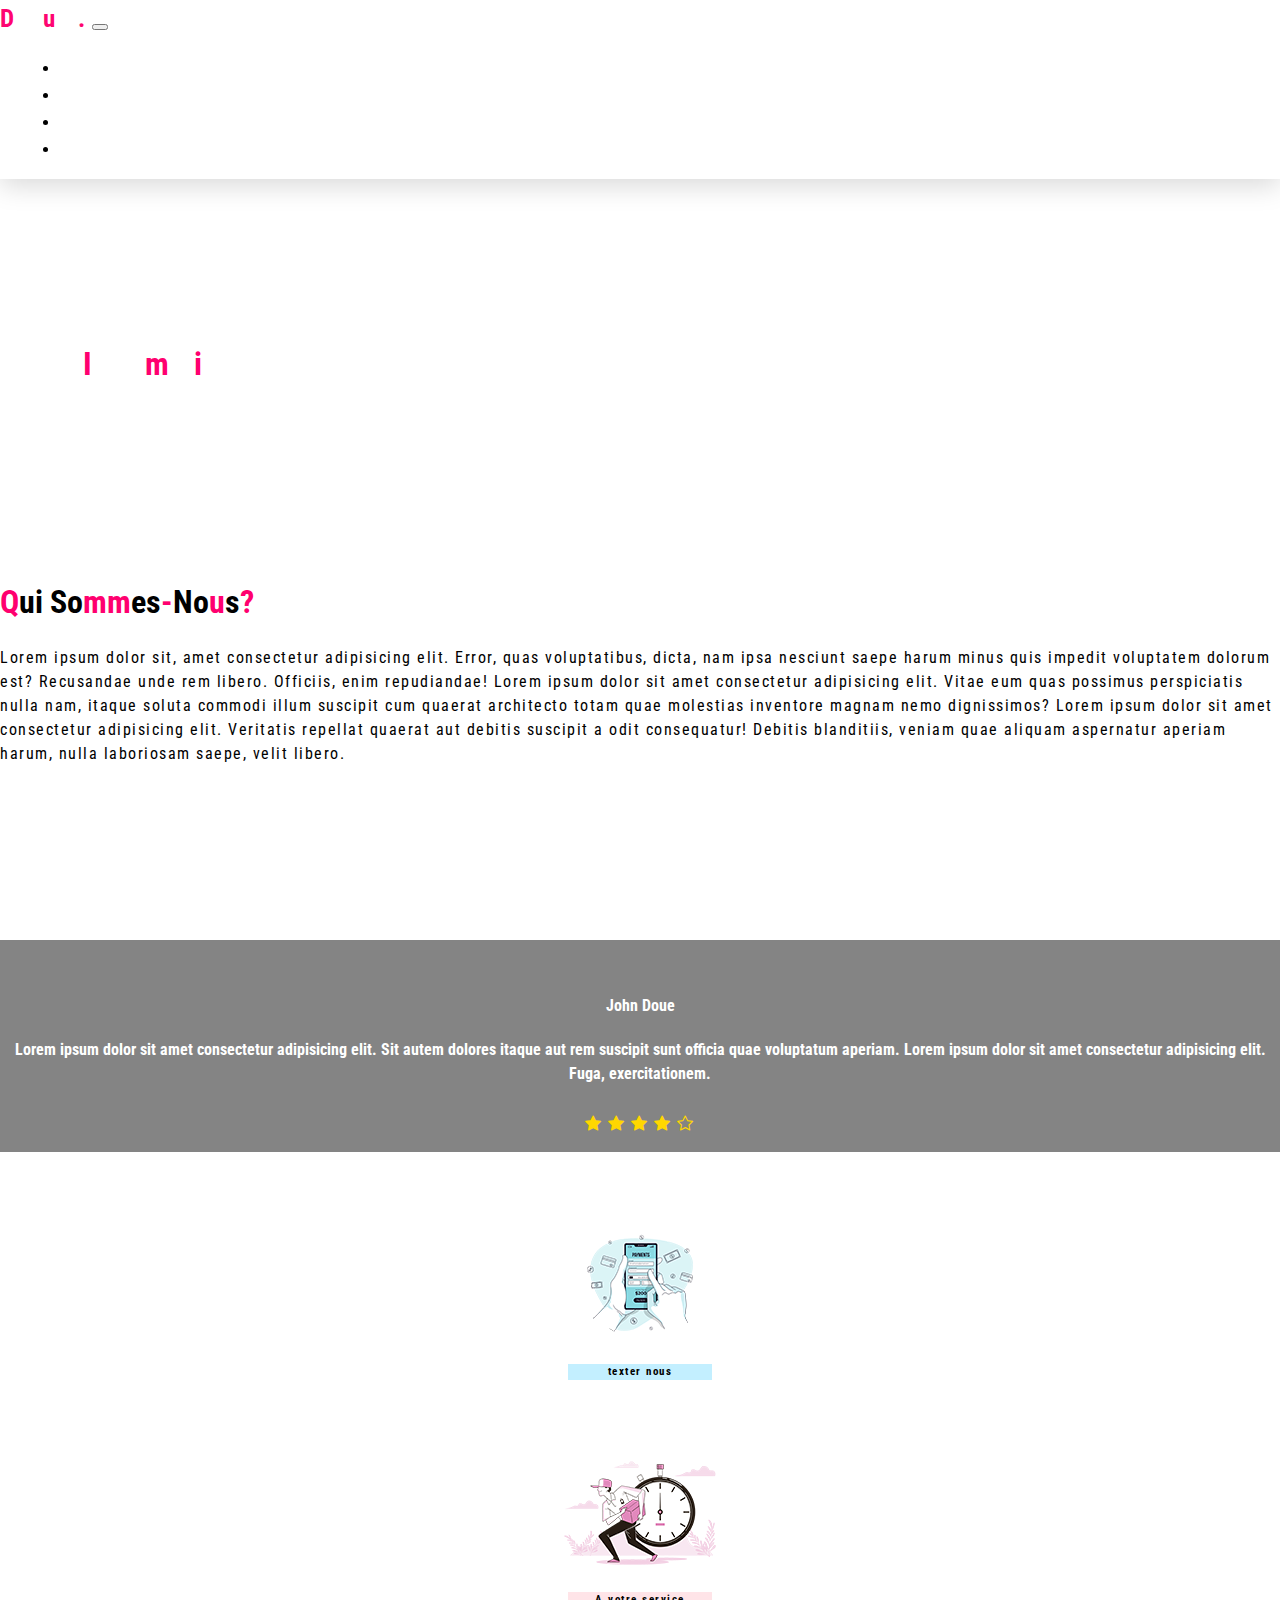
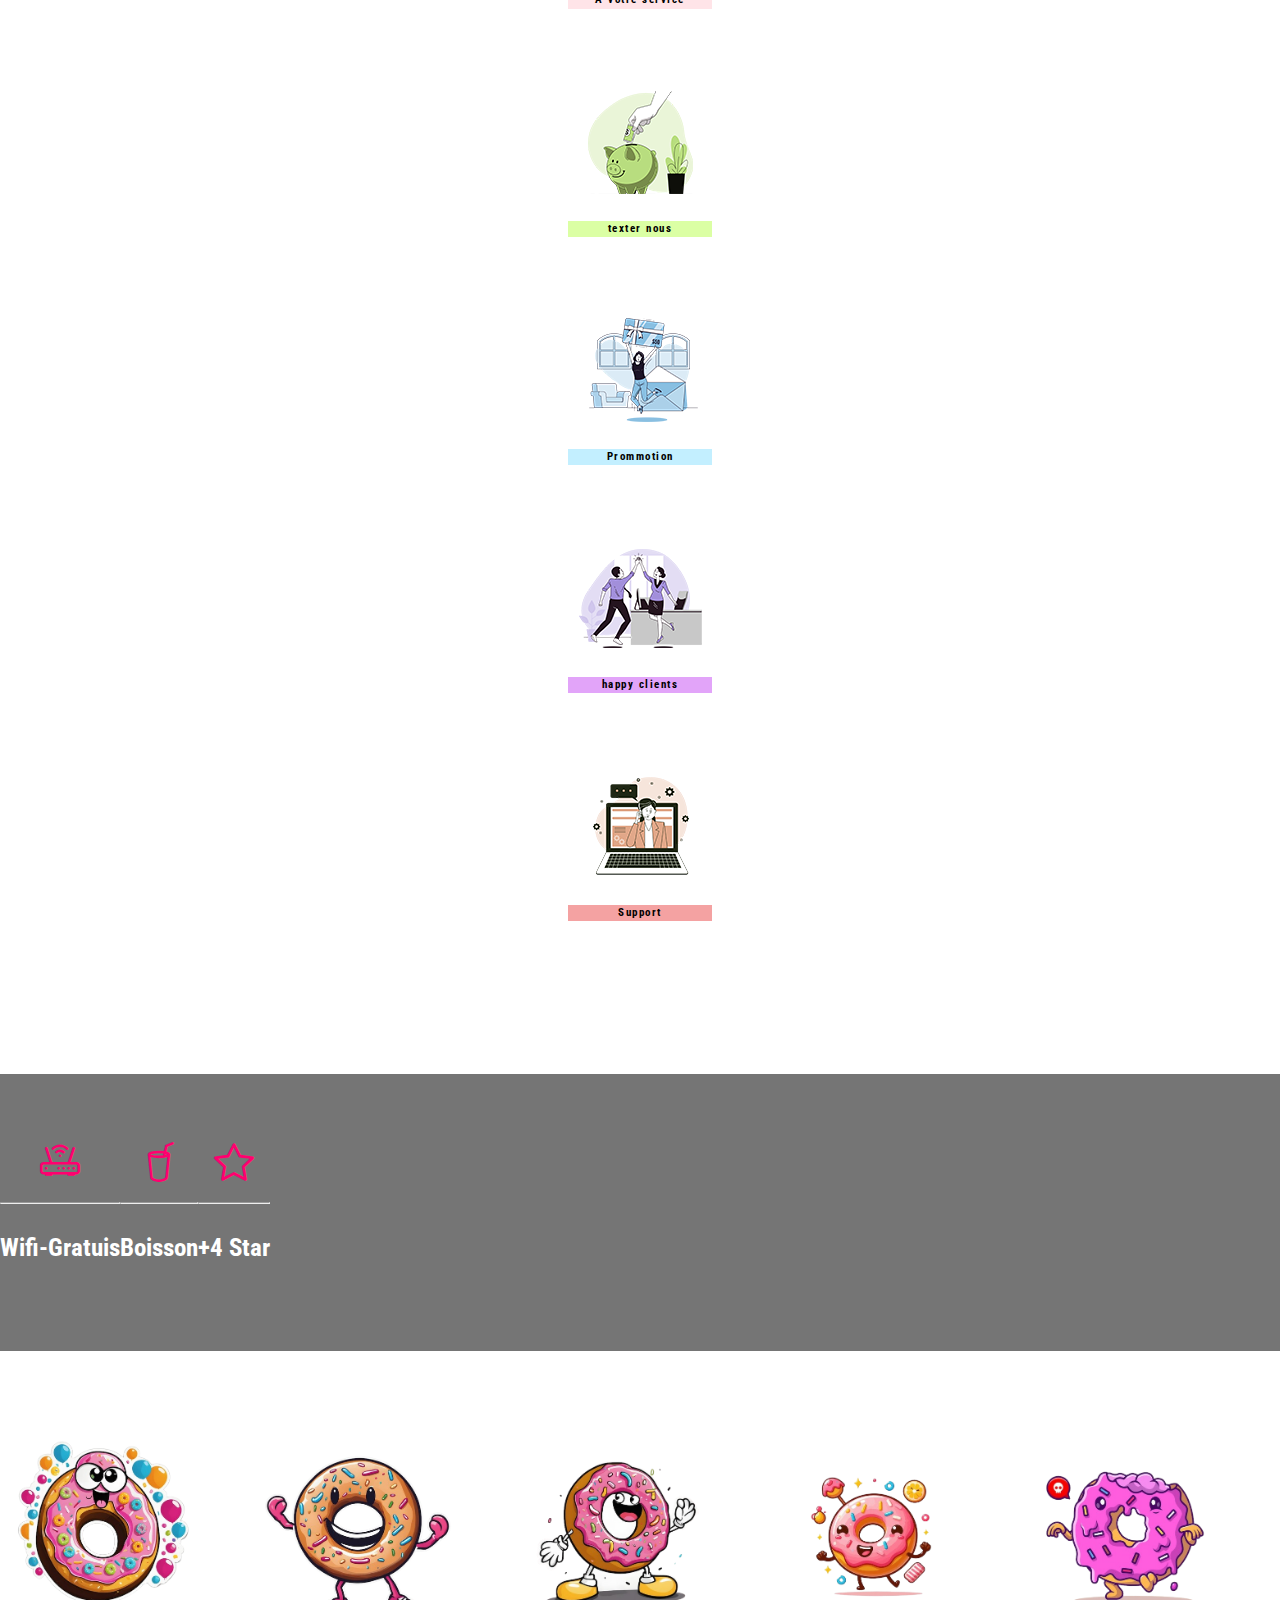
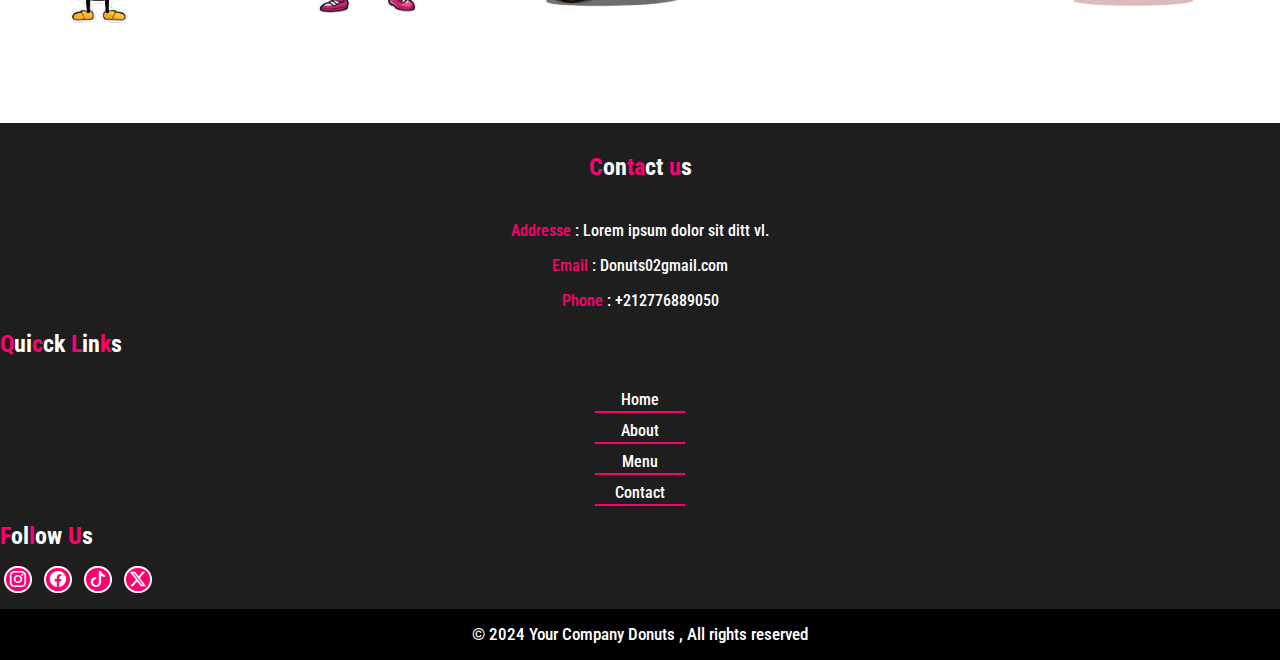
==== About.html @ 4a743d5b "first commit" ====
<!DOCTYPE html>
<html lang="en">
<head>
    <meta charset="UTF-8">
    <meta name="viewport" content="width=device-width, initial-scale=1.0">
    <link rel="icon" href="image/donut.png">
    <link rel="stylesheet" href="https://cdn.jsdelivr.net/npm/bootstrap-icons@1.11.3/font/bootstrap-icons.min.css">
    <link href="https://cdn.jsdelivr.net/npm/bootstrap@5.2.3/dist/css/bootstrap.min.css" rel="stylesheet" integrity="sha384-rbsA2VBKQhggwzxH7pPCaAqO46MgnOM80zW1RWuH61DGLwZJEdK2Kadq2F9CUG65" crossorigin="anonymous">
    <link rel="stylesheet" href="style.css">
    <title>Donuts</title>
</head>
<body>

     <!-- nav strt -->

     <nav class="navbar navbar-expand-lg navbar-dark bg-black fixed-top ">
        <div class="container">
          <a class="navbar-brand" href="#"> <span>D</span>on<span>u</span>ts<span>.</span></a>
          <button class="navbar-toggler" type="button" data-bs-toggle="collapse" data-bs-target="#navbarNav" aria-controls="navbarNav" aria-expanded="false" aria-label="Toggle navigation">
            <span class="navbar-toggler-icon"></span>
          </button>
          <div class="collapse navbar-collapse" id="navbarNav">
            <ul class="navbar-nav ms-auto">
             
              <li class="nav-item">
                <a class="" href="index.html">Home</a>
              </li>
              <li class="nav-item">
                <a class="" href="About.html">About us</a>
              </li>
              <li class="nav-item">
                <a class="" href="Menu.html">Menu</a>
              </li>
              <li class="nav-item">
                <a class="" href="Contact.html">Contact us</a>
              </li>
              
            </ul>
          </div>
        </div>
      </nav>
      <!-- nav end -->



    <!----------------- mini hero3 strt ----------->


    <section>
        <div class="hero3">
          <div class="container">
                <div class="title">
                    <h1><span>I</span>nfor<span>m</span>at<span>i</span>on :</h1>
                    <p>voici des informations sur Donuts qui sommes nous</p>
                </div>
            
        </div>

            </div>
        </div>
    </section>

     <!----------------- mini hero3 end ----------->

     <!----------------- about description strt ----------->

     <section style="margin-top: 45px;">
        <div class="container">
            <div class="row">
                <div class="description col-lg-6 ">
                    <h1><span>Q</span>ui So<span>mm</span>es<span>-</span>No<span>u</span>s<span>?</span></h1>
                    
                    <P>Lorem ipsum dolor sit, amet consectetur adipisicing elit. Error, quas voluptatibus, dicta, 
                        nam ipsa nesciunt saepe harum minus quis impedit voluptatem dolorum est? Recusandae unde 
                        rem libero. Officiis, enim repudiandae! Lorem ipsum dolor sit amet consectetur adipisicing
                        elit. Vitae eum quas possimus perspiciatis nulla nam, itaque soluta commodi illum suscipit
                         cum quaerat architecto totam quae molestias inventore magnam nemo dignissimos? Lorem ipsum 
                         dolor sit amet consectetur adipisicing elit. Veritatis repellat quaerat aut debitis suscipit
                          a odit consequatur! Debitis blanditiis, veniam quae aliquam aspernatur aperiam harum, nulla
                           laboriosam saepe, velit libero.</P>

                </div>


                <div class="image col-lg-6">
                    
                    <img src="c:\Users\HP\Downloads\About us page-cuate.png" width="100%"  alt="">

                </div>
                
            </div>
        </div>
     </section>
    <!----------------- about description end ----------->

<section style="margin-top: 130px;">
  <div class="hero1000">
    <div class="container">
      <div class="item">
        <img src="c:\Users\HP\OneDrive\Bureau\project 1\abc\freepik-export-20240925112210BDVb.jpeg" alt="">
        <h4>John Doue</h4>
        <p class="z">Lorem ipsum dolor sit amet consectetur adipisicing elit. Sit autem dolores itaque aut rem suscipit sunt officia quae voluptatum aperiam. Lorem ipsum dolor sit amet consectetur adipisicing elit. Fuga, exercitationem.</p>
        <p class="t"><i class="bi bi-star-fill"></i> <i class="bi bi-star-fill"></i> <i class="bi bi-star-fill"></i> <i class="bi bi-star-fill"></i> <i class="bi bi-star"></i></p>
      </div>
    </div>
  </div>
</section>




     <!-- img strt -->

<section style="user-select: none; margin-top: 60px;">
  <div class="container ">
    <div class="row  ">
      <div class="cc col-lg-2 col-md-4 col-sm-6">
        <div class="box1">
          <img src="image/f1.png" alt="">
          <h6 class="pp">texter nous</h6>
        
         
      </div>
    </div>

    <div class=" cc col-lg-2 col-md-4 col-sm-6">
      <div class="box1">
        <img src="image/f2.png" alt="">
        <h6 class="p"> A votre service</h6>
       
    </div>
  </div>

  <div class="cc col-lg-2 col-md-4 col-sm-6">
    <div class="box1">
      <img src="image/f3.png" alt="">
      <h6 class="p2">texter nous</h6>
     
  </div>
</div>

<div class="cc col-lg-2 col-md-4 col-sm-6" >
  <div class="box1">
    <img src="image/f4.png" alt="">
    <h6 class="p3">Prommotion</h6>
   
</div>
</div>
<div class="cc col-lg-2 col-md-4 col-sm-6">
  <div class="box1">
    <img src="image/f5.png" alt="">
    <h6 class="P4">happy clients</h6>
   
</div>
</div>
<div class="cc col-lg-2 col-md-4 col-sm-6">
  <div class="box1">
    <img src="image/f6.png" alt="">
    <h6 class="P5">Support</h6>
   
</div>
</div>
  </div>
</section><br><br>
<!-- img end -->

<section style="margin-top: 80px;">
  <div class="hero10000">
    <div class="container">
      <div class="content-stike">
        <div class="item-content">
        <i class="bi bi-router"></i>
        <hr>
        <p>Wifi-Gratuis</p>
      </div>

      <div class="item-content">
        <i class="bi bi-cup-straw"></i>
        <hr>
        <p> Boisson </p> 
      </div>

      <div class="item-content">
        <i class="bi bi-star"></i>
        <hr>
        <p> +4 Star</p>
      </div>
    </div>
    </div>
  </div>
</section>








<!-- img2 strt -->
<section style="margin-top: 80px;">
<div class="container">
  <div class="about-img">
    <div class="about">
      <img src="image/smile-face-donut_745306-14318-removebg-preview.png" alt="">
    </div>

    <div>
      <img src="image/watercolor-donut_745306-13878-removebg-preview.png" alt="">
    </div>

    <div>
      <img src="image/donut-sublimation_745306-14202-removebg-preview.png" alt="">
    </div>

    <div>
      <img src="image/donut-with-smiley-face-smiley-face-it_1177960-32664-removebg-preview.png" alt="">
    </div>

    <div>
      <img src="image/cute-donut-zombie-walking-cartoon-vector-icon-illustration-food-holiday-icon-concept-isolated-flat_138676-5394-removebg-preview.png" alt="">
    </div>
  </div>
</div>
</section>

    

<footer style="background-color: rgb(30, 30, 30); padding-top: 10px; margin-top: 80px;">

  <div class="container">
   <div class="row">
     <div class="contact col-lg-4">
       <h2><span>C</span>on<span>ta</span>ct <span>u</span>s</h2>
        <p><a href=""><span>Addresse</span> : Lorem ipsum dolor sit ditt vl.</p></a>
        <p><span>Email</span> : Donuts02gmail.com</p>
        <p><span>Phone</span> : +212776889050</p>
        
       
     </div>

     <div class="quick col-lg-4 text-center">
       <h2><span>Q</span>ui<span>c</span>ck <span>L</span>in<span>k</span>s</h2>
         <a href="">Home</a>
         <a href="">About</a>
         <a href="">Menu</a>
         <a href="">Contact</a>
     </div>

     <div class="Follow col-lg-4 text-center">
       <h2><span>F</span>ol<span>l</span>ow <span>U</span>s</h2>
         <div class="sm">
         <a href=""><i class="bi bi-instagram"></i></a>
         <a href=""><i class="bi bi-facebook"></i></a>
         <a href=""><i class="bi bi-tiktok"></i></a>
         <a href=""><i class="bi bi-twitter-x"></i></a>
       </div>
     </div>
   </div>
  </div>
  <!-- copy right -->

  <div class="copyright">
   © 2024 Your Company Donuts , All rights reserved 
   
  </div>



</footer>







    <script src="https://cdn.jsdelivr.net/npm/bootstrap@5.2.3/dist/js/bootstrap.bundle.min.js" integrity="sha384-kenU1KFdBIe4zVF0s0G1M5b4hcpxyD9F7jL+jjXkk+Q2h455rYXK/7HAuoJl+0I4" crossorigin="anonymous"></script>
</body>
</html>
---- style.css ----
@import url('https://fonts.googleapis.com/css2?family=Roboto+Condensed:ital,wght@0,100..900;1,100..900&display=swap');


body{

    padding: 0;
    margin: 0;
    font-family: "Roboto Condensed", sans-serif;
    line-height: 1.5; 
    letter-spacing: 1.5px;
    user-select: none;

   
}

a{
  
  list-style: none;
  text-decoration: none;

}


span{

    color: rgb(255, 0, 111) ;

}


.navbar-brand{

    font-size: 25px;
    color: rgb(255, 255, 255);
    font-weight: bold;
    
}


.navbar-brand span{

    color: rgb(254, 5, 113);


}

.navbar{

    box-shadow: 0 7px 25px rgba(0,0,0,0.15);
    margin: 0;
    padding: 0;
    border-bottom: 1px solid rgba(255, 255, 255, 0.788);
    z-index: 999;

}


.navbar-nav li{

    margin: 0 20px;
   
    


}
   .navbar-nav a{

    color: rgb(255, 255, 255);
    font-size: 18px;
    position: relative;

}


.navbar-nav a::after{

    content: '';
    position: absolute;
    width: 100%;
    height: 2px;
    background-color: rgb(255, 0, 111);
    left: 0;
    bottom: -2px;
    transform: scaleX(0);
    transition: transform 0.8s;


}

.navbar-nav a:hover::after{

    transform: scaleX(1);
    
    

}

.navbar-nav a:hover{

    color: rgb(255, 0, 111);


}



.hero{

    background-image: url(image/top-view-glazed-donuts.jpg);
    height: 100vh;
    background-position: center;
    background-attachment: fixed;
    background-size: cover;
    align-items: center;
    display: flex;
    position: relative;
    z-index: 2;
    

}


.hero::after{

    content: '';
    position: absolute;
    width: 100%;
    height: 100%;
    background-color: rgba(0, 0, 0, 0.317);
    z-index: -2;


}

.txt h1{

    font-weight: 700;
    font-size: 50px;
    padding-left: 30px;

    


}

.txt p{

    padding-top: 30px;
    padding-left: 30px;
    font-weight: 600;

}

.txt .btt{

    margin-left: 40%;
    margin-top: 15px;
    border-radius: 100px;
    padding: 3px 20px;
    background-color: rgb(0, 0, 0);
    transition: all 0.3s ease;
    color: rgb(255, 255, 255);
    border: 1.5px solid white;
    
   
}

.txt .btt:hover{

        background-color: transparent;
        color: rgb(255, 255, 255);
        border-color: rgb(255, 255, 255);
   
 }



 /* box */

.box{
     
    margin: 15px auto;
    width: 11rem;
    border: 1px solid rgba(0, 0, 0, 0.322);
    box-shadow: 0 7px 25px rgba(0,0,0,0.15);
    border-radius: 10px;
    text-align: center;
    padding-top: 16px;
    transition: all 0.3s ease;
    

}  

h6{

    
    padding-top: 23px;
    padding-bottom: 15px;

} 


.box:hover{

    transform: translateY(10px);

} 


/* box */


/* featured strt */

.ccc{

    margin: 30px auto;
    transition: all 0.4s ease;
    width: 12rem;
    line-height: normal;
    letter-spacing: normal;
    
    

}

.ccc img{

width: 100%;
padding: 5px;
border-radius: 10px;

   

}




.ccc:hover{

    transform: translateY(10px);
    border: none;
    

}


.str{

    color: gold;
    padding-top: 7px;
    text-align: center;
    border: black;
    padding-bottom: 8px;
    line-height: normal;

}


.SML{

    font-weight: bold; 
    font-size: 17px;
    padding-bottom: 6px;

}


/* featured end */

   
.hero1{

    background-image: url(image/top-view-glazed-donuts.jpg);
    background-position: center;
    background-size: cover;
    background-attachment: fixed;
    position: relative;
    display: flex;
    z-index: 3;


}



.titre{

    text-align: center;
    margin: 58px 0;
   

}

.hero1::after{

    content: '';
    width: 100%;
    height: 100%;
    background-color: rgba(0, 0, 0, 0.349);
    position: absolute;
    z-index: -3;
    

}

.titre h3{

    font-weight: bold;
    text-transform: uppercase;
    letter-spacing: 2px;

}


.icons{

    font-size: 50px;
    margin-top: 30px ;
    color: rgb(255, 0, 111) ;
    
    


}




.cadre{

    box-shadow: 0 7px 31px rgba(0, 0, 0, 0.317);
    margin: 30px auto;
    text-align: center;
    padding: 20px;
    border-radius: 10px;
    transition: all 0.3s ease;
    
  
    
}

.cadre1{

    box-shadow: 0 7px 31px rgba(0, 0, 0, 0.317);
    margin: 30px auto;
    text-align: center;
    padding: 20px;
    border-radius: 10px;
    transition: all 0.3s ease;
    padding-bottom: 45px;
}

.cadre1:hover{

    box-shadow: none;
    transform: translateY(10px);

}

.cadre:hover{

    box-shadow: none;
    transform: translateY(10px);

}


.icon{

    font-size: 25px;
    background-color: rgb(255, 0, 111);
    width: 45px;
    height: 45px;
    color: rgb(0, 0, 0);
    margin:  auto;
    border-radius: 100px;
    justify-content: center;
    align-items: center;
    display: flex;
    
}

.why h4{

    padding-top: 20px;
    line-height: normal;
    letter-spacing: normal;

}

.why P{

    line-height: 1.5;
    letter-spacing: normal;
    padding-top: 10px;

}


.contact{
    
    margin: 10px 0;
    color: white;
    letter-spacing: normal;
    line-height: normal;


}

.contact h2{
    padding-bottom: 20px;
    text-align: center;

}

.contact a{

    color: white;

}

.contact p{

    text-align: center;
    font-weight: 500;
}



.quick{
    margin: 10px 0;
    color: white;
    letter-spacing: normal;
    line-height: normal;

}


.quick a{
    color: white;
    font-weight: 500;
    display: flex;
    justify-content: center;
    padding-top: 12px ;
    position: relative;
    
    
    

}


.quick a::after{
    content: '';
    position: absolute;
    width: 7%;
    height: 2px;
    background-color: rgb(255, 0, 111);
    bottom: -4px;
    
    
}


.Follow{
    margin: 10px 0;
    color: white;
    letter-spacing: normal;
    line-height: normal;
    
}

.sm{
    
    margin: 20px 0px;
    
    
}

.sm i{

    color: white;
    margin: 0 4px;
    background-color:  rgb(255, 0, 111);
    border-radius: 100px;
    font-size: px;
    padding: 2px 4px;
    border: 2px solid;
    transition: all 0.4s ease;
    
    
    
}   
 

.sm i:hover{
    background-color: transparent;
   
    
} 

.copyright{

letter-spacing: normal;
color: rgb(255, 255, 255);
text-align: center;
margin-top: 13px;
font-size: 17px;
background-color: rgb(0, 0, 0);
font-weight: 500;
padding: 13px 0;



} 

/*-------home end-----*/


/*----------------------------------------------------------------------------------------------------------------------------------*/



/*-------About Strt-----*/

.hero3{

    background-image: url(image/freepik-export-202410311700021tlD.png);
    background-position: center;
    background-attachment: fixed;
    background-size: cover;
    position: relative;
    z-index: 2;
    display: flex;
  }
  
  .title  {
   
    
    margin: 100px 0;
    color: white;
    text-align: center;
    padding-top: 40px;
    letter-spacing: normal;


    }
  
    .hero3::after{
  
        content: '';
        
        width: 100%;
        height: 100%;
        position: absolute;
        
        z-index: -2;
        
      }


/*---- description strt------*/

.description h1{

    letter-spacing: normal;
    margin-bottom: 20px;
    
}

.image{

    margin-top: 20px;
    

}


.hero1000{

    background-image: url(image/flat-lay-donut-composition-with-clipboard.jpg);
    background-attachment: fixed;
    background-position: center;
    background-size: cover;
    position: relative;
    display: flex;
    z-index: 1;

}


.hero1000::after{

    content: '';
    position: absolute;
    width: 100%;
    height: 100%;
    background-color: rgba(0, 0, 0, 0.484);
    z-index: -1;


}


.item{


text-align: center;
padding-top: 20px;

}



.item img{

    width: 10%;
    border-radius: 100px;
    

}


.item h4 , .z{

    color: white;
    letter-spacing: normal;
    padding-top: 10px;
    margin: 0;
    font-weight: bold;
    padding-bottom: 10px;
  

}   


.item , .t i {

    color: gold;
    


} 


.content-stike{


    display: flex;
   
} 


.item-content{

    text-align: center;
    letter-spacing: normal;
    margin: 0px auto;
    padding: 60px 0px;
    font-weight: bold;
    color: white;


} 

.item-content i{

    color: rgb(255, 0, 111);
    font-size: 40px;

} 

.item-content p{
 
    color: white;
    font-size: 25px;
} 


.box1{

    margin-top: 80px;
    text-align: center; 


}

@media (max-width: 500px) {

    .cc{

     width: 49.75%;
        

    }

    .box{

        margin-top: 20px ;
        
        

    }

   


}

.pp{

    background-color: rgba(118, 218, 255, 0.434);
    padding: 0;
    margin-top: 20px ;
    width: 9rem;
    margin-right: auto;
    margin-left: auto;
    
   
}

  .p{

    background-color: rgba(255, 192, 203, 0.434);
    padding: 0;
    margin-top: 20px ;
    
    width: 9rem;
    margin-right: auto;
    margin-left: auto;
}

.p2{

    background-color: rgba(172, 255, 47, 0.434);
    padding: 0;
    margin-top: 20px ;
   
    width: 9rem;
    margin-right: auto;
    margin-left: auto;
}

.p3{ 

    background-color: rgba(118, 218, 255, 0.434);
    padding: 0;
    margin-top: 20px ;
 
    width: 9rem;
    margin-right: auto;
    margin-left: auto;
}

.P4{

    background-color: rgba(189, 45, 241, 0.434);
    padding: 0;
    margin-top: 20px ;
    
    width: 9rem;
    margin-right: auto;
    margin-left: auto;
}

.P5{

    background-color: rgba(230, 41, 41, 0.434);
    padding: 0;
    margin-top: 20px ;
    
    width: 9rem;
    margin-right: auto;
    margin-left: auto;
}


.hero10000{


    background-image: url(image/top-view-donuts-with-copy-space.jpg);
    background-attachment: fixed;
    background-position: center;
    background-size: cover;
    display: flex;
    position: relative;
    z-index: 1;

}


.hero10000::after{

    content: '';
    position: absolute;
    width: 100%;
    height: 100%;
    background-color: rgba(0, 0, 0, 0.543);
    z-index: -1;




}


.iccoon-item{

    display: flex;
    
}   


.iccoon{

    text-align: center;
    margin: 0 auto;
    letter-spacing: normal;
    font-family: Arial, Helvetica, sans-serif;
    color: white;
    padding-top: 80px;
    padding-bottom :60PX ;
    font-size: 45px;
    color: rgb(255, 0, 111);




}  


.iccoon p{

    font-size: 17px;
    color: white;
    font-weight: bold;
} 

.about-img{

    display: flex;

}


.about-img img {

    width: 80%;

}


/* About end */

/* Contact strt */

.hero50{

    background-image: url(image/freepik-export-20241105142815rirU.png);
    background-position: center;
    background-attachment: fixed;
    background-size:cover;
    position: relative;
    z-index: 2;
    display: flex;

}


.title57{

    padding-top: 140px ;
    padding-bottom: 85px;
    line-height: normal;
    color: white;
    letter-spacing: normal;
    text-align: center;


}

.hero50::after{

    content: '';
    width: 100%;
    height: 100%;
    position: absolute;
    background-color: rgba(0, 0, 0, 0.555);
    z-index: -2;



}

.h1{

    text-align: center;
    letter-spacing: normal;
    font-weight: bold;
    margin-bottom: 80Px;
   

}

 .row1{
 display: flex;
 justify-content: space-between;
 text-align: center;
}

.contact1 a{

    color: rgb(0, 0, 0);
    
    font-size: 23px;
    font-family: Arial, sans-serif;
    transition: 0.4 all ease; 
    position: relative; 
    text-shadow: 5px 7px 31px rgba(0, 0, 0, 0.55);
    
    


}


.contact1 a::after{


    content: '';
    position: absolute;
    width: 100%;
    height: 2px;
    background-color: rgb(255, 0, 111);
    left: 0;
    bottom: -6px;
    transform: scaleX(0);
    transition: 0.9s all ease;
}


.contact1 a:hover::after{


    transform: scaleX(1);
    
 }
   



.contact1 a:hover{

    color: rgb(255, 0, 111);
    text-shadow: none;
    
}

.c{

    color: rgb(255, 0, 111);
    margin-right: 13px;
    font-size: 20px;

}


/* responsive contact element */

@media (max-width: 1000px) {
    
    .row1{
        display: flex;
        justify-content: space-between;
    }
    .contact1 a{

        font-size: 12px;
        letter-spacing: normal;
      

    }

    .c{

        font-size: 12px;
        margin: 0;

    }

    
    
    
}

@media (max-width: 840px) {
    .contact1 a{

        font-size: 9px;
        letter-spacing: normal;
      

    }
    .c{

        font-size: 10px;
        

    }
}



@media ( min-width:408px   ) {

    .contact1 a{

        font-size: 11px;
        letter-spacing: normal;
      

    }
    .c{

        font-size: 11px;
        

    }
}

@media ( min-width:768px   ) {
    .contact1 a{

        font-size: 18px;
        letter-spacing: normal;
      

    }
    .c{

        font-size: 18px;
        

    }
}

@media ( min-height:1336px   ) {

    .im img{

        height: 36vh;

    }


}



/* responsive contact element end */

 .map{

    margin-top: 65px;
    margin-bottom: 100px;
    


} 

.im img{

    
    width: 90%;
    margin-bottom: 100px;
      

}

.row6{

    display: flex;
   
    text-align: center;

}

/* Contact end */


/* Menu strt */


.hero234{

    background-image: url(image/fresh-tasty-donuts-with-glaze.jpg);
    background-attachment: fixed;
    background-position: center;
    background-size: cover;
    position: relative;
    display: flex;
    z-index: 2;
}

.hero234::after{

    content: '';
    width: 100%;
    height: 100%;
    position: absolute;
    background-color: rgba(0, 0, 0, 0.518);
    z-index: -1;


}


.title-menu{

    padding-top:  130PX;
    color: white;
    text-align: center;
    letter-spacing: normal;
    padding-bottom: 75px;



}





.menu-buton{
    text-align: center;
    margin-top: 40px;
   
    
}

.i {
   
   
    color: black;
    border:  1.5px solid rgb(255, 0, 111);
    padding: 10px 20px;
    border-radius: 50px;
    box-shadow: 5px 7px 31px rgba(0, 0, 0, 0.455);
    transition: all 0.7s;
    
   
}

.a {
   
   
    color: black;
    box-shadow: 5px 7px 31px rgba(0, 0, 0, 0.455);
    padding: 10px 30px;
    border-radius: 50px;
    border:  1.5px solid  rgb(255, 0, 111);
    transition: all 0.7s;
   
   
}



.i:hover,.a:hover{

    color: rgb(255, 0, 111);
    box-shadow: none;
   
}



.menu-item{

    display: flex;
    margin-top: 20px;


}

.menu-item img{

width: 14%;
border-radius: 100px;
margin-right: 15px;


}

.menu-content{

    line-height: normal;
    letter-spacing: normal;
    
    


}


.menu-item p {

    font-weight: bold;
    padding-top: 10px;
    margin: 0;
    font-size: 20px;



} 

 .span2 {

    margin-left: 20px;
    text-decoration: line-through;

} 


.menu-content div i{

    color: gold;


} 


.hero68{

    background-image: url(image/freepik-export-202411060130310Bkt.png);
    background-attachment: fixed;
    background-size: cover;
    background-position: center;
    
    position: relative;
    display: flex;
    z-index: 2;
}

.hero68::after{

    content: '';
    width: 100%;
    height: 100%;
    position: absolute;
    background-color: rgba(0, 0, 0, 0.532);
    z-index: -1;


}

.menu-icon{

    display: flex;
   
   
   


}

.icon-menu{

    font-size: 58px;
    margin: 0 auto ;
    color: rgb(255, 0, 111);
    padding-top: 50px ;
    padding-bottom: 38px;
    text-align: center;
  

}

.icon-menu p{

    color: white;
    letter-spacing: normal;
    font-size: 30px;
    text-align: center;
    font-family: Arial, Helvetica, sans-serif;

}


.icon-menu hr{

    color: white;
    width: 100%;
    
}


@media ( max-width:508px   ) {


    .icon-menu{

        font-size: 35px;


    }

    .icon-menu p{

        font-size: 20px;



    }



}


.les-images{

    display: flex;
    text-align: center;
    
   
  


}   

.image678 img{

    width: 80%;


}



.hero2006{

    background-image: url(image/4419215.jpg);
    background-attachment: fixed;
    background-size: cover;
    background-position: center;
    display: flex;
    position: relative;
    z-index: 1;

    



}


.hero2006::after{

    content: '';
    position: absolute;
    width: 100%;
    height: 100%;
    background-color: rgba(0, 0, 0, 0.301);
    z-index: -1;


}


.txxt{

    padding: 140px 0 100px 0;
    text-align: center;
    color: white;


}

.juice-item img{

    width: 18%;

}


.iytjm3klxi{

    display: flex;

}

.juice-item{
    display: flex;
    margin-top: 25px;

}


 .content-item{

    display: block;
    margin-left: 10px;
    margin-top: 20px;
    line-height: normal;
    letter-spacing: normal;
    


 }


 .content-item h5{

    margin: 0;
    padding-bottom: 5px;

 }

 .content-item small{

    padding-top :5PX;


}


 .content-item div i{

    color: gold;
}

.hero680{

    background-image: url(image/4419215.jpg);
    background-attachment: fixed;
    background-size: cover;
    display: flex;
    position: relative;
    z-index: 1;
}

.hero680::after{

    position: absolute;
    width: 100%;
    height: 100%;
    content: '';
    background-color: rgba(0, 0, 0, 0.400);
    z-index: -1;

}

.stikers{

    display: flex;
    text-align: center;

}
.stikers img{

    width: 90%;
}


@media ( max-width:508px   ) {

.iytjm3klxi {

   flex-direction: column;
  
   width: 93%;
   margin: 0 auto;
   border-radius: 10px;
   
   
}

.juice-item img ,.menu-item img{

    margin: 0 30px;


    
}

}
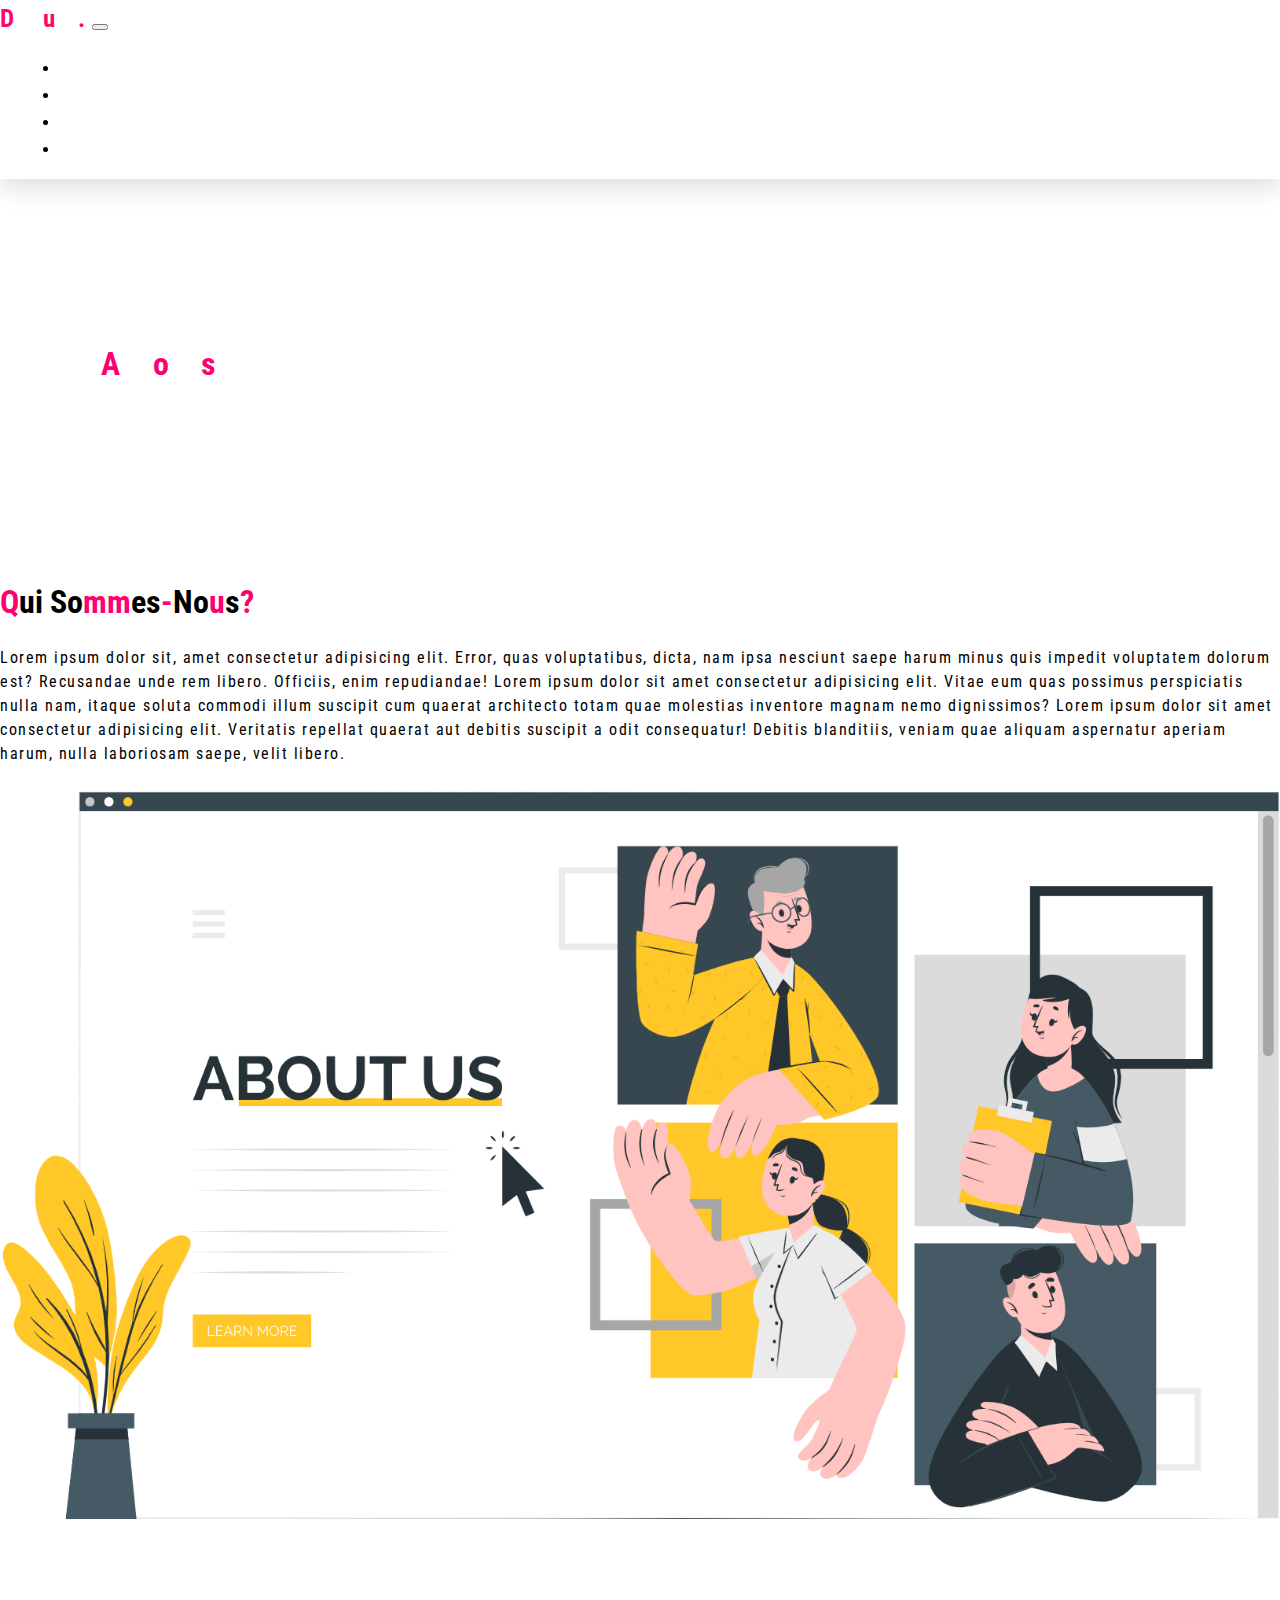
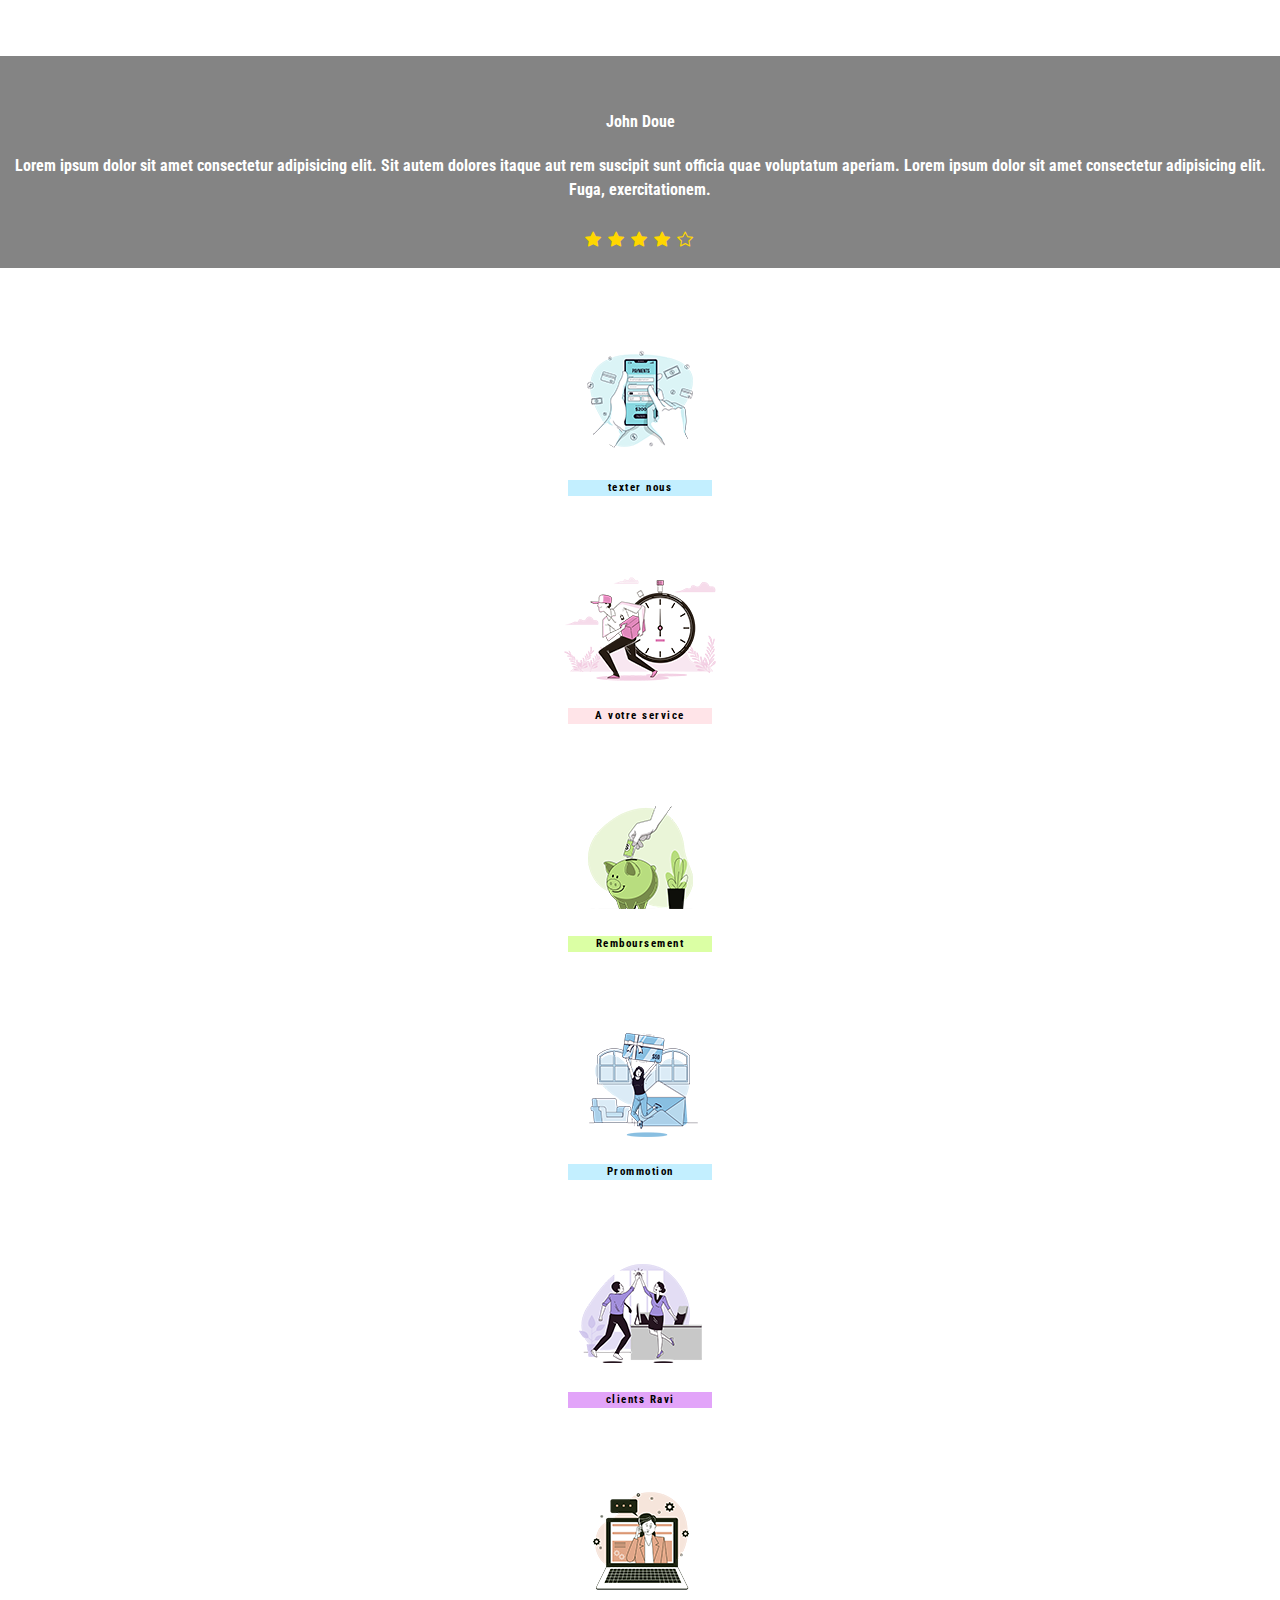
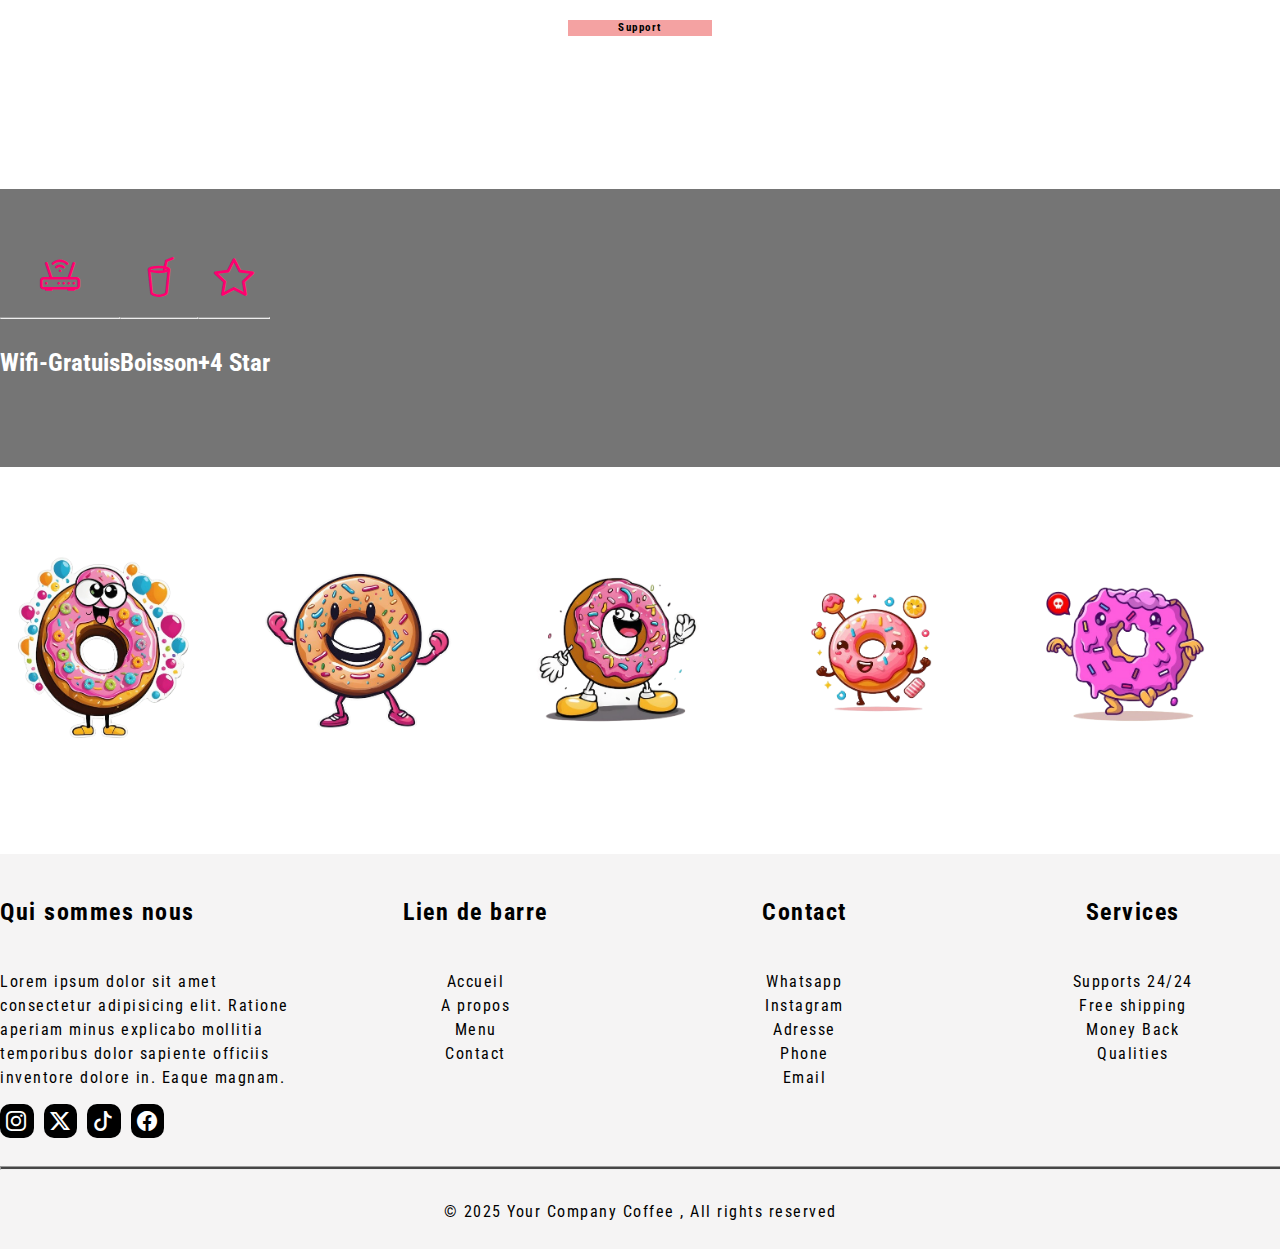
==== commit 83059ee4: "third commit" ====
--- a/About.html
+++ b/About.html
@@ -23,16 +23,16 @@
             <ul class="navbar-nav ms-auto">
              
               <li class="nav-item">
-                <a class="" href="index.html">Home</a>
+                <a class="" href="index.html">Accueil</a>
               </li>
               <li class="nav-item">
-                <a class="" href="About.html">About us</a>
+                <a class="" href="About.html">A propos</a>
               </li>
               <li class="nav-item">
                 <a class="" href="Menu.html">Menu</a>
               </li>
               <li class="nav-item">
-                <a class="" href="Contact.html">Contact us</a>
+                <a class="" href="Contact.html">Contact </a>
               </li>
               
             </ul>
@@ -50,7 +50,7 @@
         <div class="hero3">
           <div class="container">
                 <div class="title">
-                    <h1><span>I</span>nfor<span>m</span>at<span>i</span>on :</h1>
+                    <h1><span>A </span>pr<span>o</span>po<span>s</span> :</h1>
                     <p>voici des informations sur Donuts qui sommes nous</p>
                 </div>
             
@@ -84,7 +84,7 @@
 
                 <div class="image col-lg-6">
                     
-                    <img src="c:\Users\HP\Downloads\About us page-cuate.png" width="100%"  alt="">
+                    <img src="image/About us page-cuate.png" width="100%"  alt="">
 
                 </div>
                 
@@ -134,7 +134,7 @@
   <div class="cc col-lg-2 col-md-4 col-sm-6">
     <div class="box1">
       <img src="image/f3.png" alt="">
-      <h6 class="p2">texter nous</h6>
+      <h6 class="p2">Remboursement</h6>
      
   </div>
 </div>
@@ -149,7 +149,7 @@
 <div class="cc col-lg-2 col-md-4 col-sm-6">
   <div class="box1">
     <img src="image/f5.png" alt="">
-    <h6 class="P4">happy clients</h6>
+    <h6 class="P4">clients Ravi</h6>
    
 </div>
 </div>
@@ -224,50 +224,72 @@
 </div>
 </section>
 
+    <section>
+      <section>
+        <!-- FOTTER STRT -->
     
-
-<footer style="background-color: rgb(30, 30, 30); padding-top: 10px; margin-top: 80px;">
-
-  <div class="container">
-   <div class="row">
-     <div class="contact col-lg-4">
-       <h2><span>C</span>on<span>ta</span>ct <span>u</span>s</h2>
-        <p><a href=""><span>Addresse</span> : Lorem ipsum dolor sit ditt vl.</p></a>
-        <p><span>Email</span> : Donuts02gmail.com</p>
-        <p><span>Phone</span> : +212776889050</p>
-        
-       
-     </div>
-
-     <div class="quick col-lg-4 text-center">
-       <h2><span>Q</span>ui<span>c</span>ck <span>L</span>in<span>k</span>s</h2>
-         <a href="">Home</a>
-         <a href="">About</a>
-         <a href="">Menu</a>
-         <a href="">Contact</a>
-     </div>
-
-     <div class="Follow col-lg-4 text-center">
-       <h2><span>F</span>ol<span>l</span>ow <span>U</span>s</h2>
-         <div class="sm">
-         <a href=""><i class="bi bi-instagram"></i></a>
-         <a href=""><i class="bi bi-facebook"></i></a>
-         <a href=""><i class="bi bi-tiktok"></i></a>
-         <a href=""><i class="bi bi-twitter-x"></i></a>
-       </div>
-     </div>
-   </div>
-  </div>
-  <!-- copy right -->
-
-  <div class="copyright">
-   © 2024 Your Company Donuts , All rights reserved 
-   
-  </div>
-
-
-
-</footer>
+    <footer style="margin-top: 6rem; background-color: rgb(245, 244, 244); ">
+      <div class="container" >
+        <div class="flex2000">
+          <div class="About-us">
+            <h2>Qui sommes nous</h2>
+            <p>Lorem ipsum dolor sit amet consectetur adipisicing elit. Ratione aperiam minus explicabo mollitia temporibus dolor sapiente officiis inventore dolore in. Eaque magnam.</p>
+            
+            <div class="about-social">
+              <div>
+              <a href=""><i class="bi bi-instagram"></i></a>
+              </div>
+             <div>
+              <a href=""><i class="bi bi-twitter-x"></i></a>
+             </div>
+            
+              <div>
+              <a href=""><i class="bi bi-tiktok"></i></a>
+              </div>
+             <div>
+              <a href=""><i class="bi bi-facebook"></i></a>
+             </div>
+            </div>
+          </div>
+          <div class="links">
+            <h2>Lien de barre</h2>
+            <a href="#Home">Accueil</a>
+            <a href="#About us">A propos</a>
+            <a href="#Products">Menu</a>
+            <a href="#Contact us">Contact </a>
+          </div>
+      
+          <div class="fotter-contact">
+            
+            <h2>Contact</h2>
+            <a href="">Whatsapp</a>
+            <a href="">Instagram</a>
+            <a href="">Adresse</a>
+            <a href="">Phone</a>
+            <a href="">Email</a>
+            
+          
+          </div>
+          <div class="fotter-contact">
+            <h2>Services</h2>
+            <a href="">Supports 24/24</a>
+            <a href="">Free shipping</a>
+            <a href="">Money Back</a>
+            
+            <a href="">Qualities</a>
+            <a href=""></a>
+            
+          </div>
+        </div>
+        <hr style="width: 100%; margin-top: 30px; background-color: rgb(70, 70, 70); height: 2px; margin-bottom: 30px;">
+        <div class="copy-right">
+          © 2025 Your Company Coffee , All rights reserved 
+        </div>
+      </div>
+      </footer>
+      
+       </section>
+    </section>
 
 
 
--- a/style.css
+++ b/style.css
@@ -164,18 +164,43 @@
     color: rgb(255, 255, 255);
     border: 1.5px solid white;
     
-   
-}
-
-.txt .btt:hover{
-
-        background-color: transparent;
-        color: rgb(255, 255, 255);
-        border-color: rgb(255, 255, 255);
-   
- }
-
-
+    
+   
+}
+
+
+
+.bttn{
+    background-color: black;
+    border-radius: 100px;
+    padding: 5px 20px;
+    transition: all 0.3s ease;
+    color: rgb(255, 255, 255);
+    border: 1.5px solid white;
+    margin-left: 30px;
+    
+    
+}
+
+.btttn{
+    background-color: black;
+    border-radius: 100px;
+    padding: 5px 20px;
+    transition: all 0.3s ease;
+    color: rgb(255, 255, 255);
+    border: 1.5px solid white;
+    line-height: 2;
+
+
+}
+
+ .bttn:hover ,.btttn:hover{
+
+    background-color: transparent;
+    color: rgb(255, 255, 255);
+    border-color: rgb(255, 255, 255);
+
+}
 
  /* box */
 
@@ -1066,7 +1091,7 @@
  .map{
 
     margin-top: 65px;
-    margin-bottom: 100px;
+    margin-bottom: 50px;
     
 
 
@@ -1466,8 +1491,119 @@
     width: 90%;
 }
 
+.ccc img{
+    filter: drop-shadow(2px 3px 5px black );
+}
+
+/* foot strt */
+
+.flex2000{
+
+    display: flex;
+    justify-content: space-between;
+    flex-wrap: wrap;
+
+}
+
+.links,.fotter-contact{
+
+    color: rgb(0, 0, 0);
+    width: 23%;
+    padding-top: 20px;
+  
+
+}
+
+.About-us{
+
+color: rgb(0, 0, 0);
+width: 23%;
+padding-top: 20px;
+
+
+
+}
+
+.links h2,.fotter-contact h2{
+
+    padding-bottom: 20px;
+    font-weight: bold;
+    text-align: center;
+
+}
+
+.About-us h2{
+
+    padding-bottom: 20px;
+    font-weight: bold;
+    
+
+}
+
+.links a,.fotter-contact a{
+    
+    text-align: center;
+    display: block;
+    transition: 0.5s ease;
+    text-decoration: none;
+    color: black;
+}
+
+.about-social{
+    margin-top: 13px;
+    gap: 10px;
+    display: flex;
+
+}
+
+.about-social a{
+
+    padding: 4px 5px;
+    background-color: black;
+    font-size: 20px;
+    color: white ;
+    border-radius: 10px;
+    transition: 0.5s ease;
+    border: 1.5px solid transparent;
+}
+
+.about-social a:hover{
+
+    background: none;
+    color: black;
+    border: 1.5px solid;
+    
+
+}
+
+.links a:hover,.fotter-contact a:hover{
+
+    color: #cb9048;
+
+
+}
+
+.copy-right{
+
+    text-align: center;
+   padding-bottom: 25px;
+  
+}
+
+
 
 @media ( max-width:508px   ) {
+
+.nav-item{
+
+    padding: 5px 0 15px 0;
+    text-align: center;
+}
+
+.navbar-nav{
+
+    margin-top: 10px;
+}
 
 .iytjm3klxi {
 
@@ -1483,10 +1619,102 @@
 .juice-item img ,.menu-item img{
 
     margin: 0 30px;
-
-
-    
-}
-
-}
-
+  
+}
+
+.about-social  {
+
+    display: flex;
+    justify-content: center;
+
+}
+.about-social a {
+
+    font-size: 13px;
+    margin: 0 auto;
+}
+
+.About-us {
+    width: 100%;
+    margin-bottom: 20px;
+    padding-left: 10px;
+    text-align: center;
+
+}
+
+.links ,.fotter-contact{
+    width: 100%;
+}
+
+}
+
+.form{
+
+    width: 100%;
+    margin-top: 5.75rem;
+
+} 
+
+.user{
+
+    justify-content: space-between;
+    display: flex;
+    margin-bottom: 70px;
+    
+    
+
+
+}  
+.user input{
+    outline: none;
+    border: none;
+    background: none;
+    border-bottom: 1.5px solid rgb(232, 232, 114);
+   width: 48%;
+
+} 
+
+.textarea{
+
+    margin-bottom: 70px;
+
+}
+
+.textarea input{
+
+    outline: none;
+    border: none;
+    background: none;
+    border-bottom: 1.5px solid rgb(232, 232, 114);
+    width: 100%;
+    margin-bottom: 70px;
+
+}
+
+.textarea textarea{
+
+    width: 100%;
+    resize: none;
+    border: none;
+    background: none;
+    border-bottom: 1.5px solid rgb(237, 237, 149);
+    height: 5vh;
+    outline: none;
+
+}
+
+.buton-form button{
+
+
+    width: 100%;
+    border: none;
+    padding: 5px 0;
+    cursor: pointer;
+}
+
+.buton-form button:hover{
+
+    background-color: rgb(232, 232, 114);
+
+}
+
